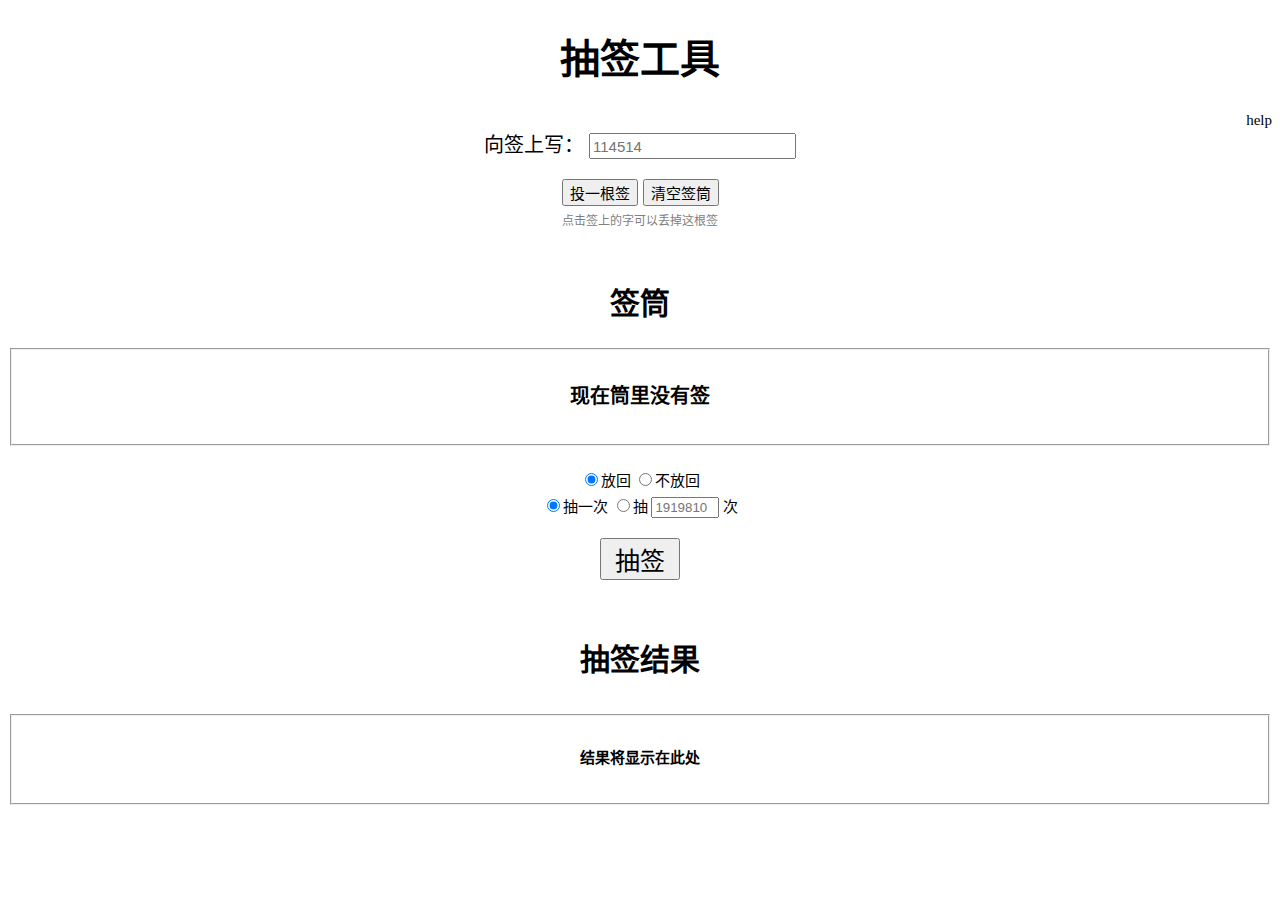
==== html/draw-lots.html @ 8d6ee3f7 "divide html&js, add tool, add README" ====
<!DOCTYPE html>
<html lang="zh-CN">

<head>
    <meta charset="UTF-8">
    <meta name="viewport" content="width=device-width, initial-scale=1.0">
    <title>抽签工具</title>
    <script src="https://cdn.staticfile.org/jquery/3.5.1/jquery.js"></script>
    <script src="../js/draw-lots.js"></script>
</head>

<body style="font-size: 20px; text-align: center;">
    <div class="container">
        <h1>抽签工具</h1>

        <div style="text-align: end; font-size: 15px;">
            <!-- 指针放在上面显示帮助信息 -->
            help
        </div>

        <div class="form-group">
            <!-- 签上的内容 -->
            <form role="form">
                <label for="name">向签上写：</label>
                <input type="text" id="draw_text" class="form-control" style="height: 20px; font-size:15px;"
                    placeholder="114514">
            </form>
            <div style="height: 20px;"></div>
            <button type="button" id="draw_add" class="form-control" style="font-size: 15px;">
                投一根签
            </button>
            <button type="button" id="draw_reset" class="form-control" style="font-size: 15px;">
                清空签筒
            </button>
        </div>
        <div style=" height: 5px">
        </div>

        <div style="font-size: 12px; color: gray;">
            点击签上的字可以丢掉这根签
        </div>
        <div style="height: 25px;"></div>

        <h2>签筒</h2>
        <div id="draw_box">
            <fieldset>
                <br />
                <!-- 签的数量 -->
                <div id="box_state">
                    <b>现在筒里没有签</b>
                </div>
                <br id="divide_br" hidden="hidden" />
                <!-- 签的内容 -->
                <div id="box_res">
                </div>
                <br />
            </fieldset>
        </div><br />
        <div>
            <form role="form" style="font-size: 15px;">
                <input type="radio" name="draw_func" id="draw_back" class="draw-setting" checked>放回
                <input type="radio" name="draw_func" id="draw_not_back" class="draw-setting">不放回
                <div style="height: 5px;"></div>
                <input type="radio" name="draw_times" id="draw_once" class="draw-setting" checked>抽一次
                <input type="radio" name="draw_times" id="draw_multy" class="draw-setting">抽
                <input type="text" id="draw_num" class="draw-setting" style="width: 60px;" placeholder="1919810"> 次
            </form>
            <div style="height: 20px;"></div>
            <button type="button" id="draw_run" class="draw-setting" style="font-size: 25px; width: 80px;">
                抽签
            </button>
        </div>
        <div style="height: 30px;"></div>

        <h2>抽签结果</h2>
        <div style="height: 10px;"></div>
        <fieldset>
            <br />
            <div id="draw_res" class="draw-result" style="font-size: 15px;">
                <b>结果将显示在此处</b>
            </div>
            <br />
        </fieldset>
    </div>
    <br />
</body>

</html>
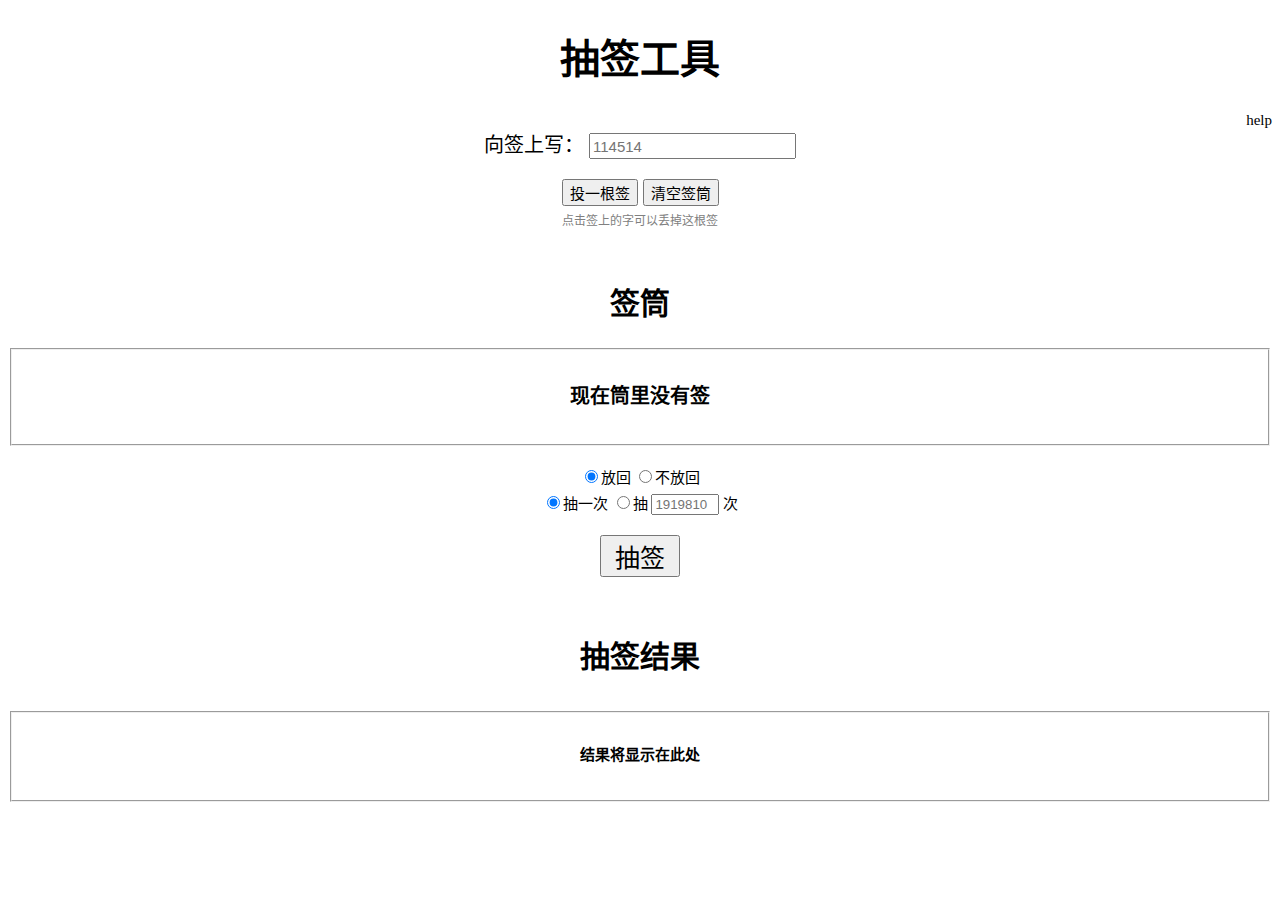
==== commit b5cb4c95: "fix bug" ====
--- a/html/draw-lots.html
+++ b/html/draw-lots.html
@@ -55,7 +55,8 @@
                 </div>
                 <br />
             </fieldset>
-        </div><br />
+        </div>
+        <div style="height: 20px;"></div>
         <div>
             <form role="form" style="font-size: 15px;">
                 <input type="radio" name="draw_func" id="draw_back" class="draw-setting" checked>放回
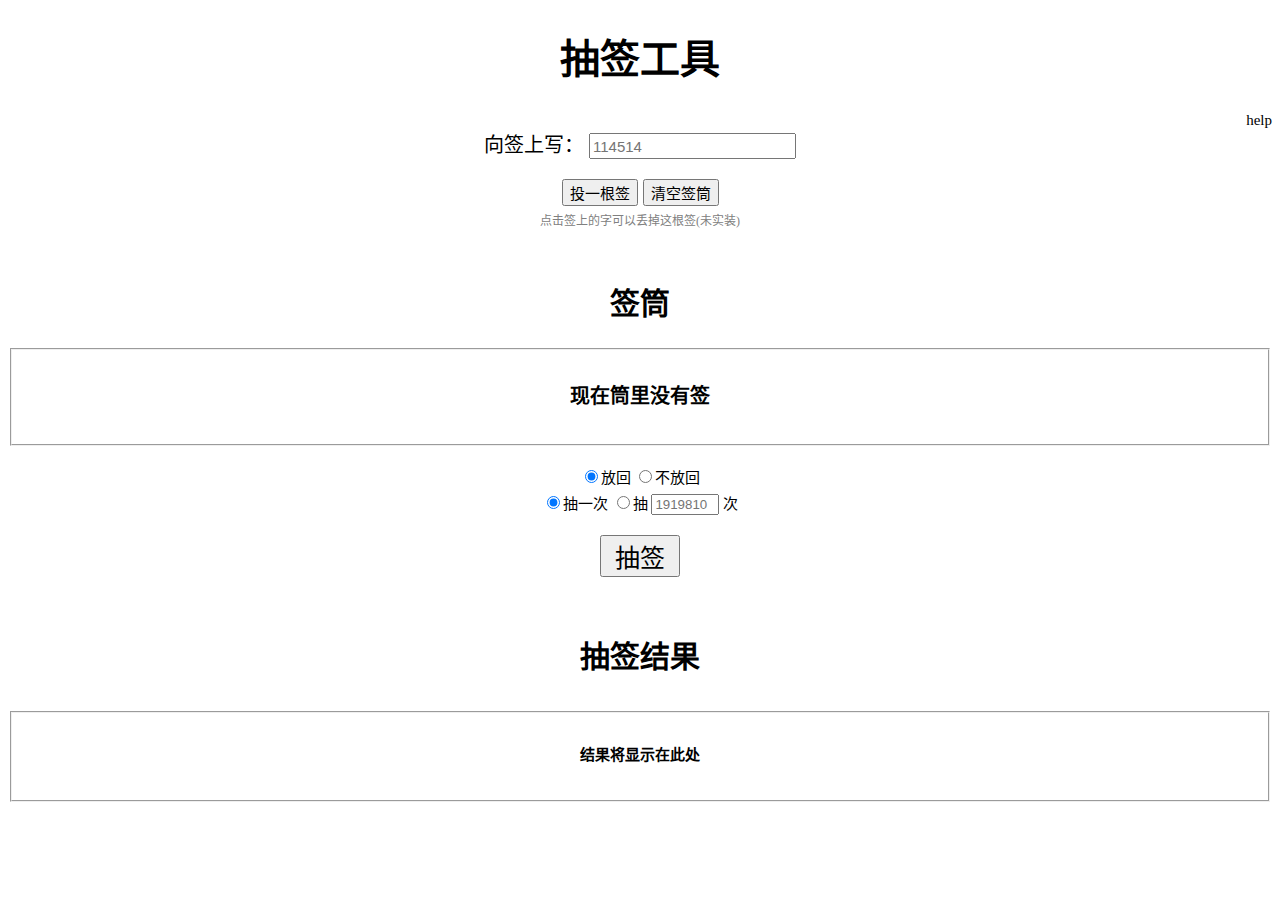
==== commit 2e9c8848: "add stinger" ====
--- a/html/draw-lots.html
+++ b/html/draw-lots.html
@@ -37,7 +37,7 @@
         </div>
 
         <div style="font-size: 12px; color: gray;">
-            点击签上的字可以丢掉这根签
+            点击签上的字可以丢掉这根签(未实装)
         </div>
         <div style="height: 25px;"></div>
 
@@ -74,6 +74,10 @@
         <div style="height: 30px;"></div>
 
         <h2>抽签结果</h2>
+        <button type="button" id="draw_clear" class="draw-setting" style="font-size: 15px; width: 50px;"
+            hidden="hidden">
+            清空
+        </button>
         <div style="height: 10px;"></div>
         <fieldset>
             <br />
